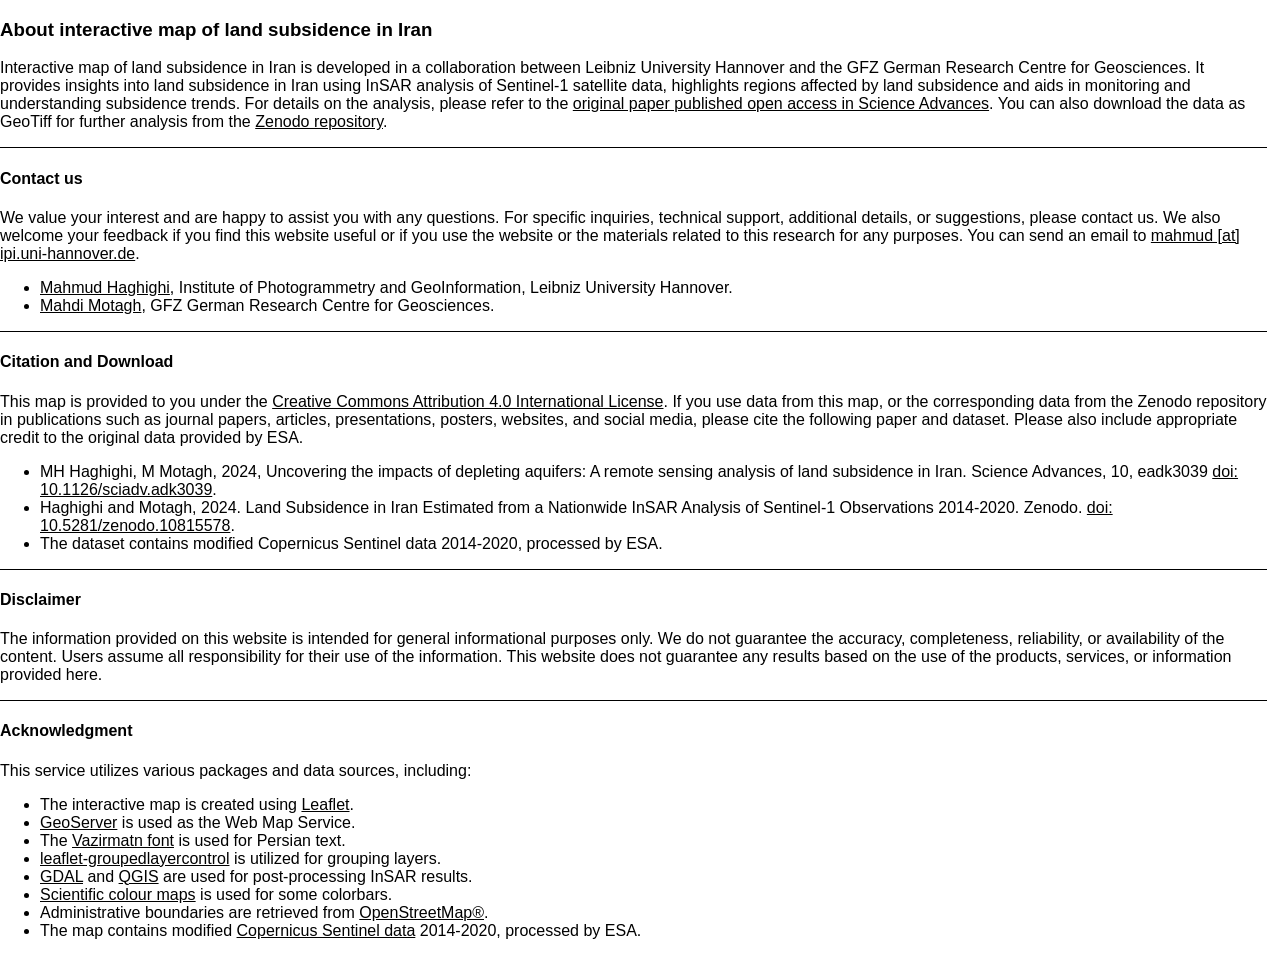
==== iran/about.html @ 0df9286d "add bam, cork, vik colorbars" ====
<!DOCTYPE html>
<html lang="en">

<head>
    <meta charset="UTF-8">
    <meta name="viewport" content="width=device-width, initial-scale=1.0">
    <title>About</title>
    <link rel="stylesheet" href="src/style.css">
    <link rel="stylesheet" href="https://fonts.googleapis.com/css2?family=Vazirmatn&display=swap" />
</head>

<body>
    <div id="popup" class="about-page">
        
        <h3>About interactive map of land subsidence in Iran</h3>
            <p>
                Interactive map of land subsidence in Iran is developed in a collaboration between Leibniz University Hannover and the GFZ German Research Centre for Geosciences. It provides insights into land subsidence in Iran using InSAR analysis of Sentinel-1 satellite data, highlights regions affected by land subsidence and aids in monitoring and understanding subsidence trends. For details on the analysis, please refer to the <a href="https://www.science.org/doi/10.1126/sciadv.adk3039" target="_blank">original paper published open access in Science Advances</a>. You can also download the data as GeoTiff for further analysis from the <a href="https://zenodo.org/record/10815577" target="_blank">Zenodo repository</a>.
            </p>

            <hr class="separator">

            <h4>Contact us</h4>
            <p>
                We value your interest and are happy to assist you with any questions. For specific inquiries, technical support, additional details, or suggestions, please contact us. We also welcome your feedback if you find this website useful or if you use the website or the materials related to this research for any purposes. You can send an email to <a href="mailto:mahmud@ipi.uni-hannover.de">mahmud [at] ipi.uni-hannover.de</a>.
                <ul>
                    <li>
                        <a href="https://www.ipi.uni-hannover.de/en/haghighi/" target="_blank">Mahmud Haghighi</a>, Institute of Photogrammetry and GeoInformation, Leibniz University Hannover.
                    </li>
                    <li>
                        <a href="https://www.gfz-potsdam.de/en/staff/mahdi.motagh" target="_blank">Mahdi Motagh</a>, GFZ German Research Centre for Geosciences.
                    </li>
                </ul>
            </p>

            <hr class="separator">

            <h4>Citation and Download</h4>
            <p>This map is provided to you under the <a href="https://creativecommons.org/licenses/by/4.0/" target="_blank">Creative Commons Attribution 4.0 International License</a>. If you use data from this map, or the corresponding data from the Zenodo repository in publications such as journal papers, articles, presentations, posters, websites, and social media, please cite the following paper and dataset. Please also include appropriate credit to the original data provided by ESA.
                <ul>
                    <li>
                        MH Haghighi, M Motagh, 2024, Uncovering the impacts of depleting aquifers: A remote sensing analysis of land subsidence in Iran. Science Advances, 10, eadk3039 <a href="https://www.science.org/doi/10.1126/sciadv.adk3039" target="_blank">doi: 10.1126/sciadv.adk3039</a>.
                    </li>
                    <li>
                        Haghighi and Motagh, 2024. Land Subsidence in Iran Estimated from a Nationwide InSAR Analysis of Sentinel-1 Observations 2014-2020. Zenodo. <a href="https://zenodo.org/record/10815577" target="_blank">doi: 10.5281/zenodo.10815578</a>.
                    </li>
                    <li>
                        The dataset contains modified Copernicus Sentinel data 2014-2020, processed by ESA.
                    </li>
                </ul>
            </p>

            <hr class="separator">

            <h4>Disclaimer</h4>
            <p>
                The information provided on this website is intended for general informational purposes only. We do not guarantee the accuracy, completeness, reliability, or availability of the content. Users assume all responsibility for their use of the information. This website does not guarantee any results based on the use of the products, services, or information provided here.
            </p>

            <hr class="separator">

            <h4>Acknowledgment</h4>
            <p>
                This service utilizes various packages and data sources, including:
                <ul>
                    <li>
                        The interactive map is created using <a href="https://leafletjs.com/" target="_blank">Leaflet</a>.
                    </li>
                    <li>
                        <a href="https://geoserver.org/" target="_blank">GeoServer</a> is used as the Web Map Service.
                    </li>
                    <li>
                        The <a href="https://rastikerdar.github.io/vazirmatn/en" target="_blank">Vazirmatn font</a> is used for Persian text.
                    </li>
                    <li>
                        <a href="https://github.com/ismyrnow/leaflet-groupedlayercontrol" target="_blank">leaflet-groupedlayercontrol</a> is utilized for grouping layers.
                    </li>
                    <li>
                        <a href="https://gdal.org/" target="_blank">GDAL</a> and <a href="https://qgis.org/" target="_blank">QGIS</a> are used for post-processing InSAR results.
                    </li>
                    <li>
                        <a href="https://www.fabiocrameri.ch/colourmaps" target="_blank">Scientific colour maps</a> is used for some colorbars.
                    </li>
                    <li>
                        Administrative boundaries are retrieved from <a href="https://www.openstreetmap.org" target="_blank">OpenStreetMap®</a>.
                    </li>
                    <li>
                        The map contains modified <a href="https://documentation.dataspace.copernicus.eu/Data/SentinelMissions/Sentinel1.html" target="_blank">Copernicus Sentinel data</a> 2014-2020, processed by ESA.
                    </li>
                </ul>
            </p>

    </div>
</body>
</html>
---- iran/src/style.css ----
body {
    margin: 0;
    padding: 0;
}

html {
    font-family: sans-serif;
}

html[lang="fa"] {
    font-family: 'Vazirmatn', sans-serif;
}

a {
    color: #FFFFFF;
}

.rtl {
    direction: rtl;
    text-align: right;
}

.ltr {
    direction: ltr;
    text-align: left;
}

.absolute {
    position: absolute;
    z-index: 2;
    color: #FFFFFF;
    background: rgba(80, 80, 80, 0.75);
}

.lonlat-container {
    display: grid;
    grid-template-columns: auto;
    grid-gap: 1px;
    padding: 3px;
    border: 1px solid rgba(100, 100, 100, 1);
    background: rgba(100, 100, 100, 0.75);
    border-radius: 2px;
}

.settingPannel {
    position: absolute;
    bottom: 20px;
    right: 1px;
    font-size: 12px;
    border-radius: 7px;
    background: rgba(100, 100, 100, 0.75);
    color: #FFFFFF;
    transition: width 2s, height 2s;
    z-index: 1050;
    padding: 5px;
    margin: 10px;
}

.settingPannel.collapsed {
    height: 20px;
    overflow: hidden;
    min-height: 0;
}

.slider {
    width: 70px;
    height: 100%;
}

.color-bar-container {
    display: flex;
    align-items: center;
}

.color-bar-panel {
    transition: transform 3s ease;
    border: 1px solid rgba(100, 100, 100, 1);
    background: rgba(100, 100, 100, 0.75);
    padding: 3px;
    border-radius: 2px;
}


.color-bar-image {
    width: 100px;
    border: none;
}

.color-label {
    font-weight: bold;
    color: #000;
}

.color-bar-label {
    text-align: center;
    color: #FFFFFF;
    margin-top: 10px;
}

.arrow-controls {
    display: flex;
    align-items: center;
    margin: 10px;
    float: left;
}

.arrow-controls a {
    text-decoration: none;
}

.color-bar-button {
    display: inline-block;
    margin: 2px;
    font-size: 18px;
    transition: transform 0.3s ease;
}

.color-bar-button:hover {
    transform: scale(1.5);
}

.popup-container {
    display: none;
    position: fixed;
    top: 50%;
    left: 50%;
    transform: translate(-50%, -50%);
    background: rgba(250, 250, 250, 0.90);
    padding: 10px;
    border: 1px solid #ccc;
    box-shadow: 1px 1px 10px rgba(0, 0, 0, 0.5);
    z-index: 1100;
    color: #FFFFFF;
    width: 80%;
    height: 80%;
}

.info-frame, .about-page {
    width: 99%;
    height: 90%;
    border: none;
}

.about-page {
    color: #000;
}

.about-page a {
    color: inherit;
}

.separator {
    border: none;
    border-top: 1px solid #000;
    margin: 0;
}

.info-panel {
    color: #000;
}

.logo-panel {
    position: absolute;
    bottom: 0px;
    left: 10px;
    height: 20px;
    width: 65px;
    left: 1px;
    border-radius: 7px;
    color: #FFFFFF;
    transition: width 2s, height 2s;
    z-index: 1050;
    padding: 5px;
    margin: 10px;
}

.mapbox-logo {
  position: absolute;
  display: block;
  height: 20px;
  width: 65px;
  /* left: 10px;
  bottom: 10px; */
  text-indent: -9999px;
  z-index: 99999;
  overflow: hidden;
  background-image: url('[data-uri]');
  background-repeat: no-repeat;
  background-position: 0 0;
  background-size: 65px 20px;
}
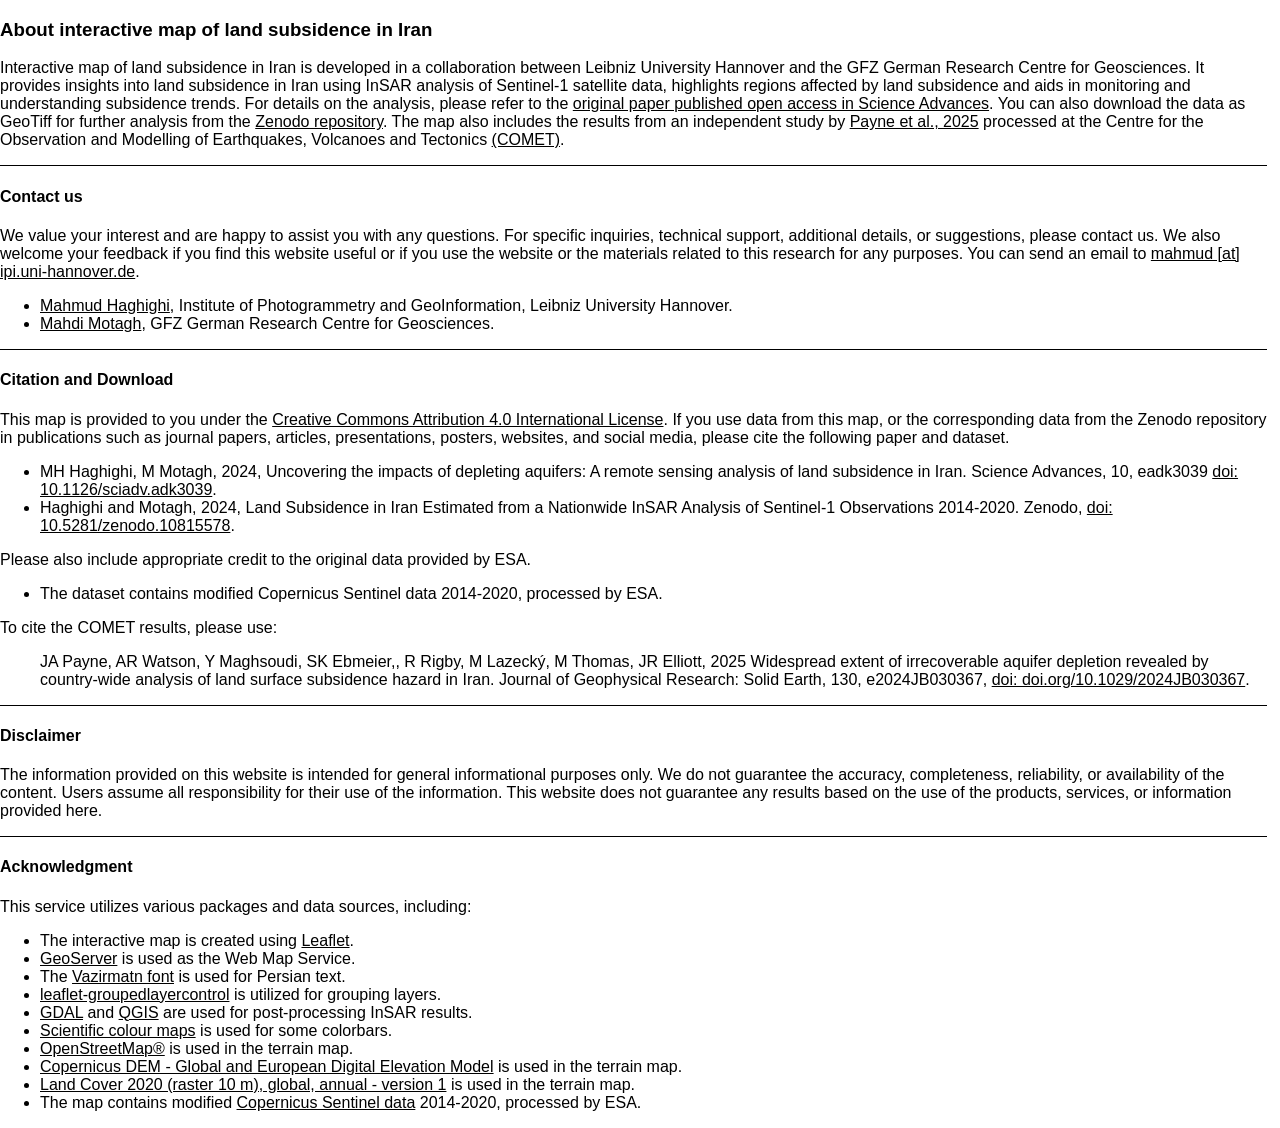
==== commit 103cf039: "update about" ====
--- a/iran/about.html
+++ b/iran/about.html
@@ -15,6 +15,7 @@
         <h3>About interactive map of land subsidence in Iran</h3>
             <p>
                 Interactive map of land subsidence in Iran is developed in a collaboration between Leibniz University Hannover and the GFZ German Research Centre for Geosciences. It provides insights into land subsidence in Iran using InSAR analysis of Sentinel-1 satellite data, highlights regions affected by land subsidence and aids in monitoring and understanding subsidence trends. For details on the analysis, please refer to the <a href="https://www.science.org/doi/10.1126/sciadv.adk3039" target="_blank">original paper published open access in Science Advances</a>. You can also download the data as GeoTiff for further analysis from the <a href="https://zenodo.org/record/10815577" target="_blank">Zenodo repository</a>.
+                The map also includes the results from an independent study by <a href="https://doi.org/10.1029/2024JB030367" target="_blank">Payne et al., 2025</a> processed at the Centre for the Observation and Modelling of Earthquakes, Volcanoes and Tectonics <a href="http://comet.nerc.ac.uk/" target="_blank">(COMET)</a>.
             </p>
 
             <hr class="separator">
@@ -35,17 +36,36 @@
             <hr class="separator">
 
             <h4>Citation and Download</h4>
-            <p>This map is provided to you under the <a href="https://creativecommons.org/licenses/by/4.0/" target="_blank">Creative Commons Attribution 4.0 International License</a>. If you use data from this map, or the corresponding data from the Zenodo repository in publications such as journal papers, articles, presentations, posters, websites, and social media, please cite the following paper and dataset. Please also include appropriate credit to the original data provided by ESA.
+            <p>This map is provided to you under the <a href="https://creativecommons.org/licenses/by/4.0/" target="_blank">Creative Commons Attribution 4.0 International License</a>. If you use data from this map, or the corresponding data from the Zenodo repository in publications such as journal papers, articles, presentations, posters, websites, and social media, please cite the following paper and dataset.
                 <ul>
                     <li>
-                        MH Haghighi, M Motagh, 2024, Uncovering the impacts of depleting aquifers: A remote sensing analysis of land subsidence in Iran. Science Advances, 10, eadk3039 <a href="https://www.science.org/doi/10.1126/sciadv.adk3039" target="_blank">doi: 10.1126/sciadv.adk3039</a>.
+                        MH Haghighi, M Motagh, 2024, Uncovering the impacts of depleting aquifers:
+                        A remote sensing analysis of land subsidence in Iran.
+                        Science Advances, 10, eadk3039
+                        <a href="https://www.science.org/doi/10.1126/sciadv.adk3039" target="_blank">doi: 10.1126/sciadv.adk3039</a>.
                     </li>
                     <li>
-                        Haghighi and Motagh, 2024. Land Subsidence in Iran Estimated from a Nationwide InSAR Analysis of Sentinel-1 Observations 2014-2020. Zenodo. <a href="https://zenodo.org/record/10815577" target="_blank">doi: 10.5281/zenodo.10815578</a>.
+                        Haghighi and Motagh, 2024,
+                        Land Subsidence in Iran Estimated from a Nationwide InSAR Analysis of Sentinel-1 Observations 2014-2020.
+                        Zenodo, <a href="https://zenodo.org/record/10815577" target="_blank">doi: 10.5281/zenodo.10815578</a>.
                     </li>
+                </ul>
+            </p>
+            <p>
+                Please also include appropriate credit to the original data provided by ESA.
+                <ul>
                     <li>
                         The dataset contains modified Copernicus Sentinel data 2014-2020, processed by ESA.
                     </li>
+                </ul>
+            </p>
+            <p>
+                To cite the COMET results, please use:
+                <ul>
+                    JA Payne, AR Watson, Y Maghsoudi, SK Ebmeier,, R Rigby, M Lazecký, M Thomas, JR Elliott, 2025
+                    Widespread extent of irrecoverable aquifer depletion revealed by country-wide analysis of land surface subsidence hazard in Iran.
+                    Journal of Geophysical Research: Solid Earth, 130, e2024JB030367,
+                    <a href="https://doi.org/10.1029/2024JB030367" target="_blank">doi: doi.org/10.1029/2024JB030367</a>.
                 </ul>
             </p>
 
@@ -80,8 +100,20 @@
                     <li>
                         <a href="https://www.fabiocrameri.ch/colourmaps" target="_blank">Scientific colour maps</a> is used for some colorbars.
                     </li>
+<!--                    <li>-->
+<!--                        Administrative boundaries are retrieved from <a href="https://www.openstreetmap.org" target="_blank">OpenStreetMap®</a>.-->
+<!--                    </li>-->
                     <li>
-                        Administrative boundaries are retrieved from <a href="https://www.openstreetmap.org" target="_blank">OpenStreetMap®</a>.
+                        <a href="https://www.openstreetmap.org" target="_blank">OpenStreetMap®</a>
+                        is used in the terrain map.
+                    </li>
+                    <li>
+                        <a href="https://doi.org/10.5270/ESA-c5d3d65" target="_blank">Copernicus DEM - Global and European Digital Elevation Model</a>
+                        is used in the terrain map.
+                    </li>
+                    <li>
+                        <a href="https://doi.org/10.2909/602507b2-96c7-47bb-b79d-7ba25e97d0a9" target="_blank">Land Cover 2020 (raster 10 m), global, annual - version 1</a>
+                        is used in the terrain map.
                     </li>
                     <li>
                         The map contains modified <a href="https://documentation.dataspace.copernicus.eu/Data/SentinelMissions/Sentinel1.html" target="_blank">Copernicus Sentinel data</a> 2014-2020, processed by ESA.
--- a/iran/src/style.css
+++ b/iran/src/style.css
@@ -32,14 +32,12 @@
     background: rgba(80, 80, 80, 0.75);
 }
 
-.lonlat-container {
+.grid-container {
     display: grid;
     grid-template-columns: auto;
     grid-gap: 1px;
-    padding: 3px;
-    border: 1px solid rgba(100, 100, 100, 1);
-    background: rgba(100, 100, 100, 0.75);
-    border-radius: 2px;
+    padding: 1px;
+    width: 95%;
 }
 
 .settingPannel {
@@ -56,12 +54,6 @@
     margin: 10px;
 }
 
-.settingPannel.collapsed {
-    height: 20px;
-    overflow: hidden;
-    min-height: 0;
-}
-
 .slider {
     width: 70px;
     height: 100%;
@@ -71,15 +63,6 @@
     display: flex;
     align-items: center;
 }
-
-.color-bar-panel {
-    transition: transform 3s ease;
-    border: 1px solid rgba(100, 100, 100, 1);
-    background: rgba(100, 100, 100, 0.75);
-    padding: 3px;
-    border-radius: 2px;
-}
-
 
 .color-bar-image {
     width: 100px;
@@ -132,7 +115,7 @@
     z-index: 1100;
     color: #FFFFFF;
     width: 80%;
-    height: 80%;
+    height: 50%;
 }
 
 .info-frame, .about-page {
@@ -158,34 +141,3 @@
 .info-panel {
     color: #000;
 }
-
-.logo-panel {
-    position: absolute;
-    bottom: 0px;
-    left: 10px;
-    height: 20px;
-    width: 65px;
-    left: 1px;
-    border-radius: 7px;
-    color: #FFFFFF;
-    transition: width 2s, height 2s;
-    z-index: 1050;
-    padding: 5px;
-    margin: 10px;
-}
-
-.mapbox-logo {
-  position: absolute;
-  display: block;
-  height: 20px;
-  width: 65px;
-  /* left: 10px;
-  bottom: 10px; */
-  text-indent: -9999px;
-  z-index: 99999;
-  overflow: hidden;
-  background-image: url('[data-uri]');
-  background-repeat: no-repeat;
-  background-position: 0 0;
-  background-size: 65px 20px;
-}
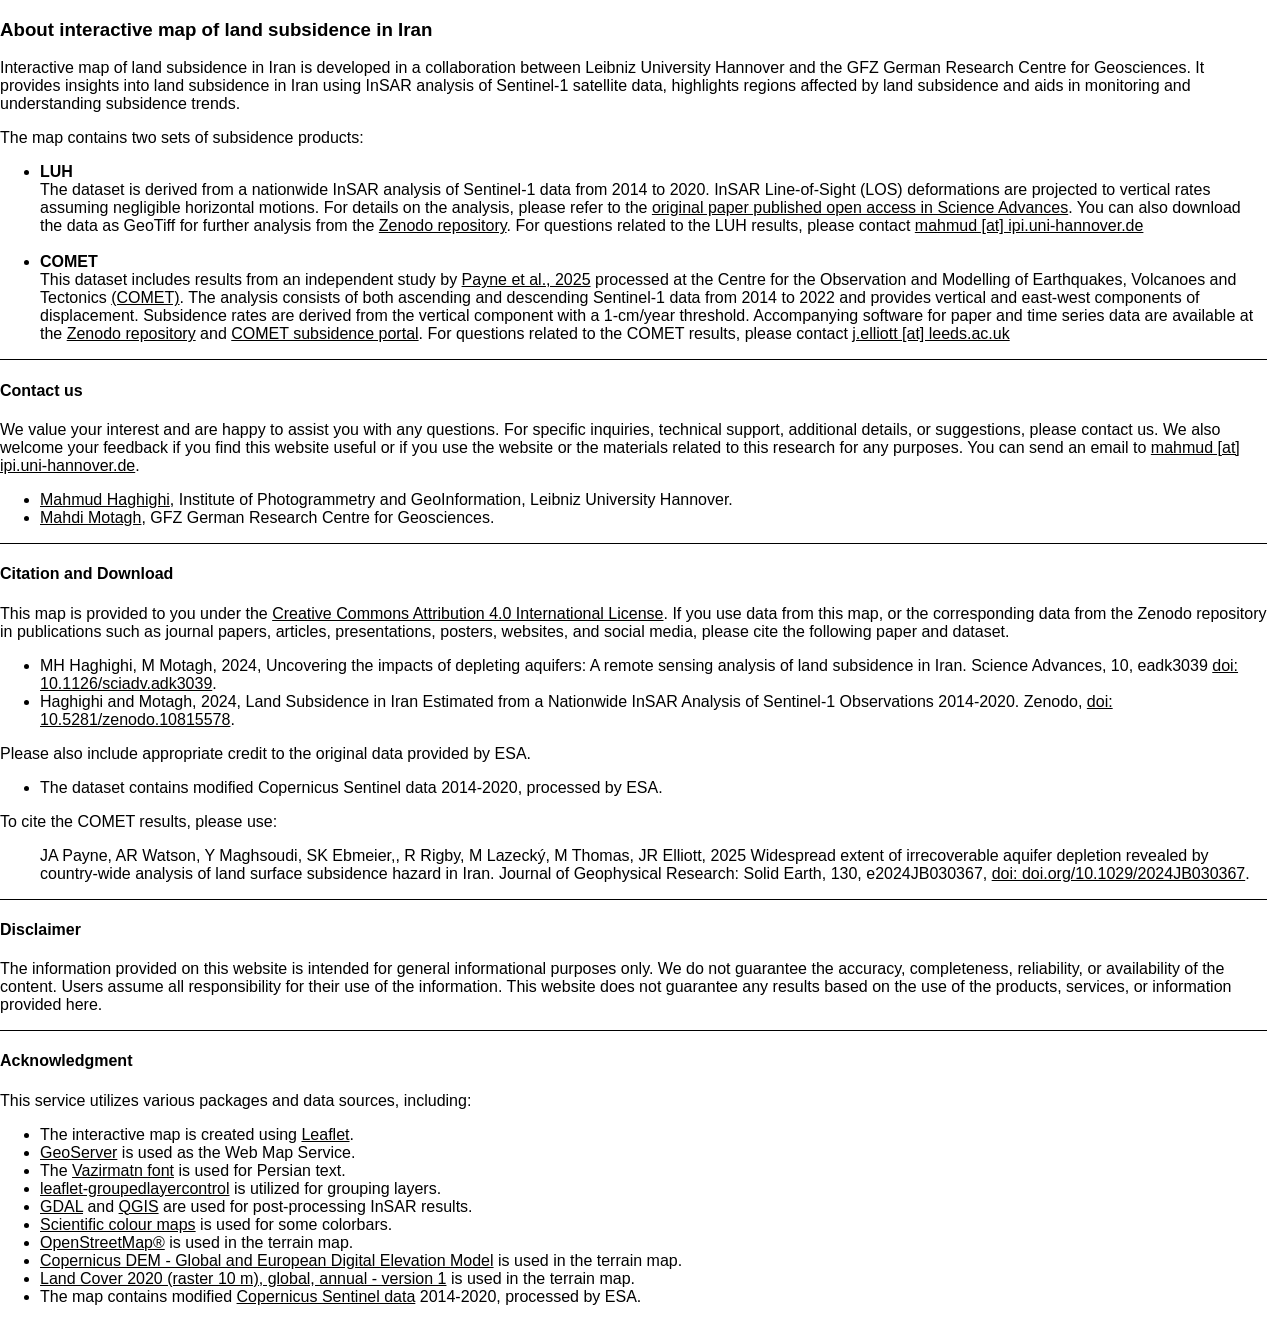
==== commit 60bbe99a: "update about" ====
--- a/iran/about.html
+++ b/iran/about.html
@@ -14,8 +14,32 @@
         
         <h3>About interactive map of land subsidence in Iran</h3>
             <p>
-                Interactive map of land subsidence in Iran is developed in a collaboration between Leibniz University Hannover and the GFZ German Research Centre for Geosciences. It provides insights into land subsidence in Iran using InSAR analysis of Sentinel-1 satellite data, highlights regions affected by land subsidence and aids in monitoring and understanding subsidence trends. For details on the analysis, please refer to the <a href="https://www.science.org/doi/10.1126/sciadv.adk3039" target="_blank">original paper published open access in Science Advances</a>. You can also download the data as GeoTiff for further analysis from the <a href="https://zenodo.org/record/10815577" target="_blank">Zenodo repository</a>.
-                The map also includes the results from an independent study by <a href="https://doi.org/10.1029/2024JB030367" target="_blank">Payne et al., 2025</a> processed at the Centre for the Observation and Modelling of Earthquakes, Volcanoes and Tectonics <a href="http://comet.nerc.ac.uk/" target="_blank">(COMET)</a>.
+                Interactive map of land subsidence in Iran is developed in a collaboration between Leibniz University Hannover and the GFZ German Research Centre for Geosciences. It provides insights into land subsidence in Iran using InSAR analysis of Sentinel-1 satellite data, highlights regions affected by land subsidence and aids in monitoring and understanding subsidence trends.
+            </p>
+            <p>
+                The map contains two sets of subsidence products:
+                <ul>
+                    <li>
+                        <strong>LUH</strong>
+                        <br>
+                        The dataset is derived from a nationwide InSAR analysis of Sentinel-1 data from 2014 to 2020. InSAR Line-of-Sight (LOS) deformations are projected to vertical rates assuming negligible horizontal motions.
+                        For details on the analysis, please refer to the <a href="https://www.science.org/doi/10.1126/sciadv.adk3039" target="_blank">original paper published open access in Science Advances</a>. You can also download the data as GeoTiff for further analysis from the <a href="https://zenodo.org/record/10815577" target="_blank">Zenodo repository</a>.
+                        For questions related to the LUH results, please contact <a href="mailto:mahmud@ipi.uni-hannover.de">mahmud [at] ipi.uni-hannover.de</a>
+                    </li>
+                    <br>
+                    <li>
+                        <strong>COMET</strong>
+                        <br>
+                        This dataset includes results from an independent study by <a href="https://doi.org/10.1029/2024JB030367" target="_blank">Payne et al., 2025</a> processed at the Centre for the Observation and Modelling of Earthquakes, Volcanoes and Tectonics <a href="http://comet.nerc.ac.uk/" target="_blank">(COMET)</a>.
+                        The analysis consists of both ascending and descending Sentinel-1 data from 2014 to 2022 and provides vertical and east-west components of displacement.
+                        Subsidence rates are derived from the vertical component with a 1-cm/year threshold.
+                        Accompanying software for paper and time series data are available at the <a href="https://zenodo.org/records/14900087" target="_blank">Zenodo repository</a> and <a href="https://comet-subsidencedb.org/" target="_blank">COMET subsidence portal</a>.
+                        For questions related to the COMET results, please contact <a href="mailto:j.elliott@leeds.ac.uk">j.elliott [at] leeds.ac.uk</a>
+                    </li>
+                </ul>
+            </p>
+            <p>
+
             </p>
 
             <hr class="separator">
